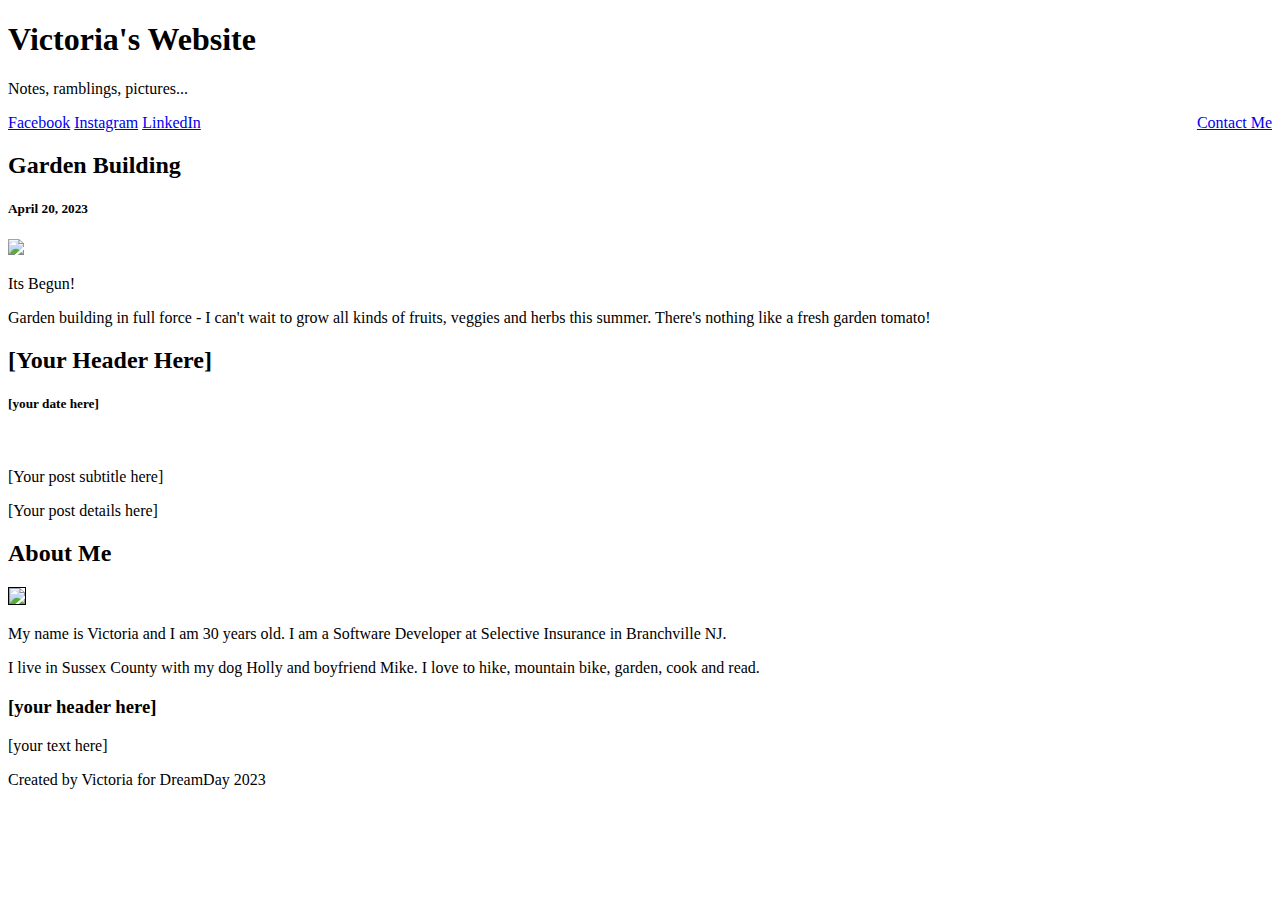
==== index.html @ 349fafe2 "Update index.html" ====
<!DOCTYPE html>
<html lang="en-US">

<head>
<link type="text/css" rel="stylesheet" href="css/style.css"/>
</head>

<body class="background">

    <div class="header">
        <h1>Victoria's Website</h1>
        <p>Notes, ramblings, pictures...</p>
    </div>

    <div class="topnav">
        <a href="http://facebook.com">Facebook</a>
        <a href="http://instagram.com">Instagram</a>
        <a href="http://www.linkedin.com">LinkedIn</a>
        <a href="#" style="float:right">Contact Me</a>
    </div>

    <div class="row">
        <div class="leftcolumn">
            <!-- Duplicate this "card" div and its contents to create another post entry on the page-->
            <div class="card">
                <h2 class="postname">Garden Building</h2>
                <h5 class="postdate">April 20, 2023</h5>
                <image src="https://tinyurl.com/bp8bpk2u" height="200px"></image>
                <p>Its Begun!</p>
                <p>Garden building in full force - I can't wait to grow all kinds of fruits, veggies and herbs this summer. There's nothing like a fresh garden tomato! </p>
            </div>
          <!-- end card div -->
          <div class="card">
                <h2 class="postname">[Your Header Here]</h2>
                <h5 class="postdate">[your date here]</h5>
                <image src="" height="200px"></image>
                <p>[Your post subtitle here]</p>
                <p>[Your post details here]</p>
            </div>
        </div>
      <!-- This is the right side column information on your page. You can duplicate the cards to create more boxes.-->
        <div class="rightcolumn">
            <div class="card">
                <h2>About Me</h2>
              <image src="https://tinyurl.com/53whnhts" width="100%" border="1px ">
              </image>
                <p>My name is Victoria and I am 30 years old. I am a Software Developer at Selective Insurance in Branchville NJ. </p>
              <p>I live in Sussex County with my dog Holly and boyfriend Mike. I love to hike, mountain bike, garden, cook and read.</p>
            </div>
            <div class="card">
                <h3>[your header here]</h3>
                <p>[your text here]</p>
            </div>
        </div>
    </div>
    <div class="footer">
        <p>Created by Victoria for DreamDay 2023</p>
    </div>
<script type="text/javascript" src="js/script.js"></script>
</body>
</html>
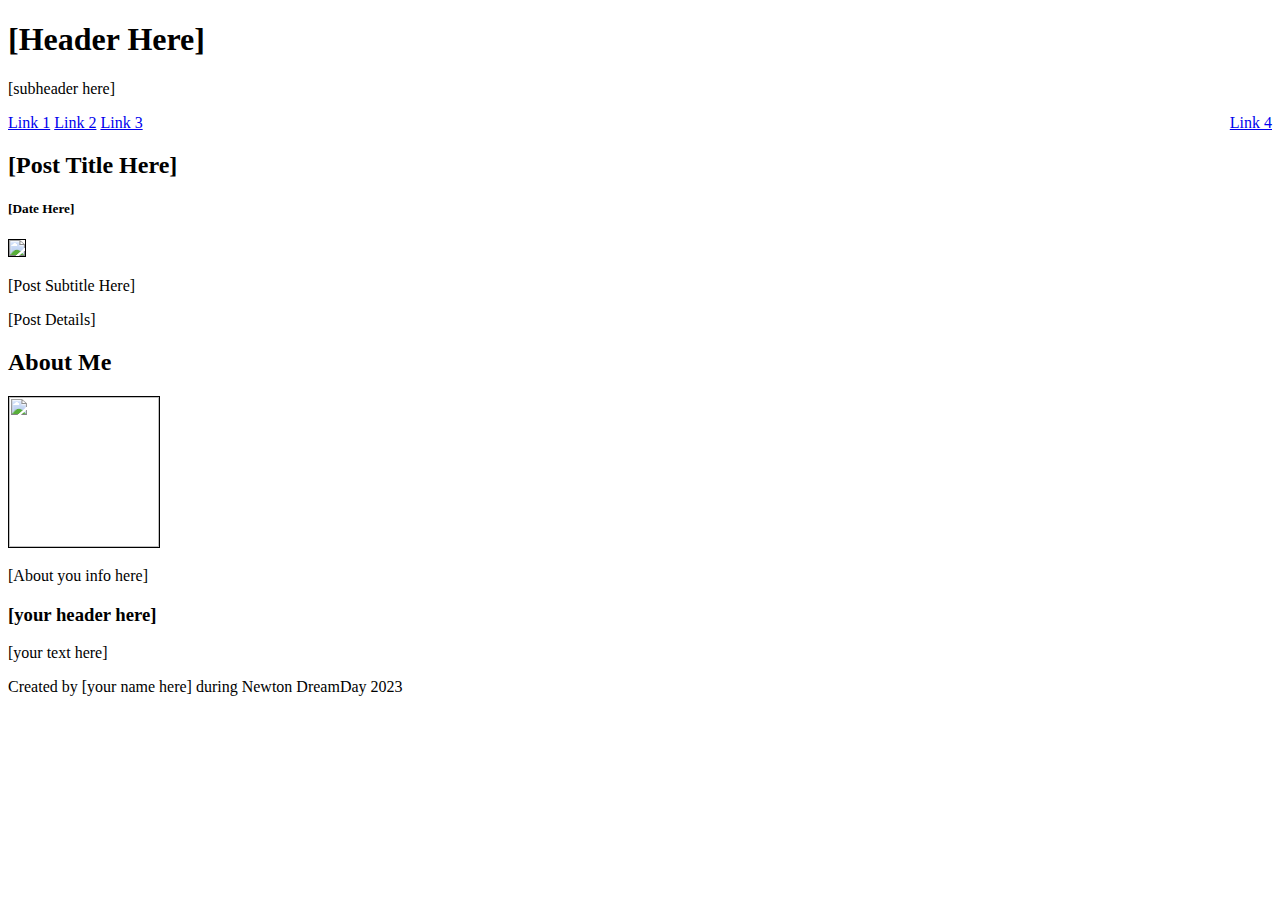
==== commit c076e3f1: "Create index.html" ====
--- a/index.html
+++ b/index.html
@@ -1,61 +1,50 @@
-<!DOCTYPE html>
-<html lang="en-US">
-
-<head>
-<link type="text/css" rel="stylesheet" href="css/style.css"/>
-</head>
-
-<body class="background">
-
-    <div class="header">
-        <h1>Victoria's Website</h1>
-        <p>Notes, ramblings, pictures...</p>
-    </div>
-
-    <div class="topnav">
-        <a href="http://facebook.com">Facebook</a>
-        <a href="http://instagram.com">Instagram</a>
-        <a href="http://www.linkedin.com">LinkedIn</a>
-        <a href="#" style="float:right">Contact Me</a>
-    </div>
-
-    <div class="row">
-        <div class="leftcolumn">
-            <!-- Duplicate this "card" div and its contents to create another post entry on the page-->
-            <div class="card">
-                <h2 class="postname">Garden Building</h2>
-                <h5 class="postdate">April 20, 2023</h5>
-                <image src="https://tinyurl.com/bp8bpk2u" height="200px"></image>
-                <p>Its Begun!</p>
-                <p>Garden building in full force - I can't wait to grow all kinds of fruits, veggies and herbs this summer. There's nothing like a fresh garden tomato! </p>
-            </div>
-          <!-- end card div -->
-          <div class="card">
-                <h2 class="postname">[Your Header Here]</h2>
-                <h5 class="postdate">[your date here]</h5>
-                <image src="" height="200px"></image>
-                <p>[Your post subtitle here]</p>
-                <p>[Your post details here]</p>
-            </div>
-        </div>
-      <!-- This is the right side column information on your page. You can duplicate the cards to create more boxes.-->
-        <div class="rightcolumn">
-            <div class="card">
-                <h2>About Me</h2>
-              <image src="https://tinyurl.com/53whnhts" width="100%" border="1px ">
-              </image>
-                <p>My name is Victoria and I am 30 years old. I am a Software Developer at Selective Insurance in Branchville NJ. </p>
-              <p>I live in Sussex County with my dog Holly and boyfriend Mike. I love to hike, mountain bike, garden, cook and read.</p>
-            </div>
-            <div class="card">
-                <h3>[your header here]</h3>
-                <p>[your text here]</p>
-            </div>
-        </div>
-    </div>
-    <div class="footer">
-        <p>Created by Victoria for DreamDay 2023</p>
-    </div>
-<script type="text/javascript" src="js/script.js"></script>
-</body>
-</html>
+<!DOCTYPE html>
+<html lang="en-US">
+
+<head>
+</head>
+
+<body class="background">
+
+    <div class="header">
+        <h1>[Header Here]</h1>
+        <p>[subheader here]</p>
+    </div>
+
+    <div class="topnav">
+        <a href="#">Link 1</a>
+        <a href="#">Link 2</a>
+        <a href="#">Link 3</a>
+        <a href="#" style="float:right">Link 4</a>
+    </div>
+
+    <div class="row">
+        <div class="leftcolumn">
+            <!-- Duplicate this "card" div and its contents to create another post entry on the page-->
+            <div class="card">
+                <h2 class="postname">[Post Title Here]</h2>
+                <h5 class="postdate">[Date Here]</h5>
+                <image src="#" height="200px" border="1px"></image>
+                <p>[Post Subtitle Here]</p>
+                <p>[Post Details]</p>
+            </div>
+          <!-- end card div -->
+        </div>
+      <!-- This is the right side column information on your page. You can duplicate the cards to create more boxes.-->
+        <div class="rightcolumn">
+            <div class="card">
+                <h2>About Me</h2>
+              <image src="#" width="150px" height="150px" border="1px"></image>
+                <p>[About you info here]</p>             
+            </div>
+            <div class="card">
+                <h3>[your header here]</h3>
+                <p>[your text here]</p>
+            </div>
+        </div>
+    </div>
+    <div class="footer">
+        <p>Created by [your name here] during Newton DreamDay 2023</p>
+    </div>
+</body>
+</html>
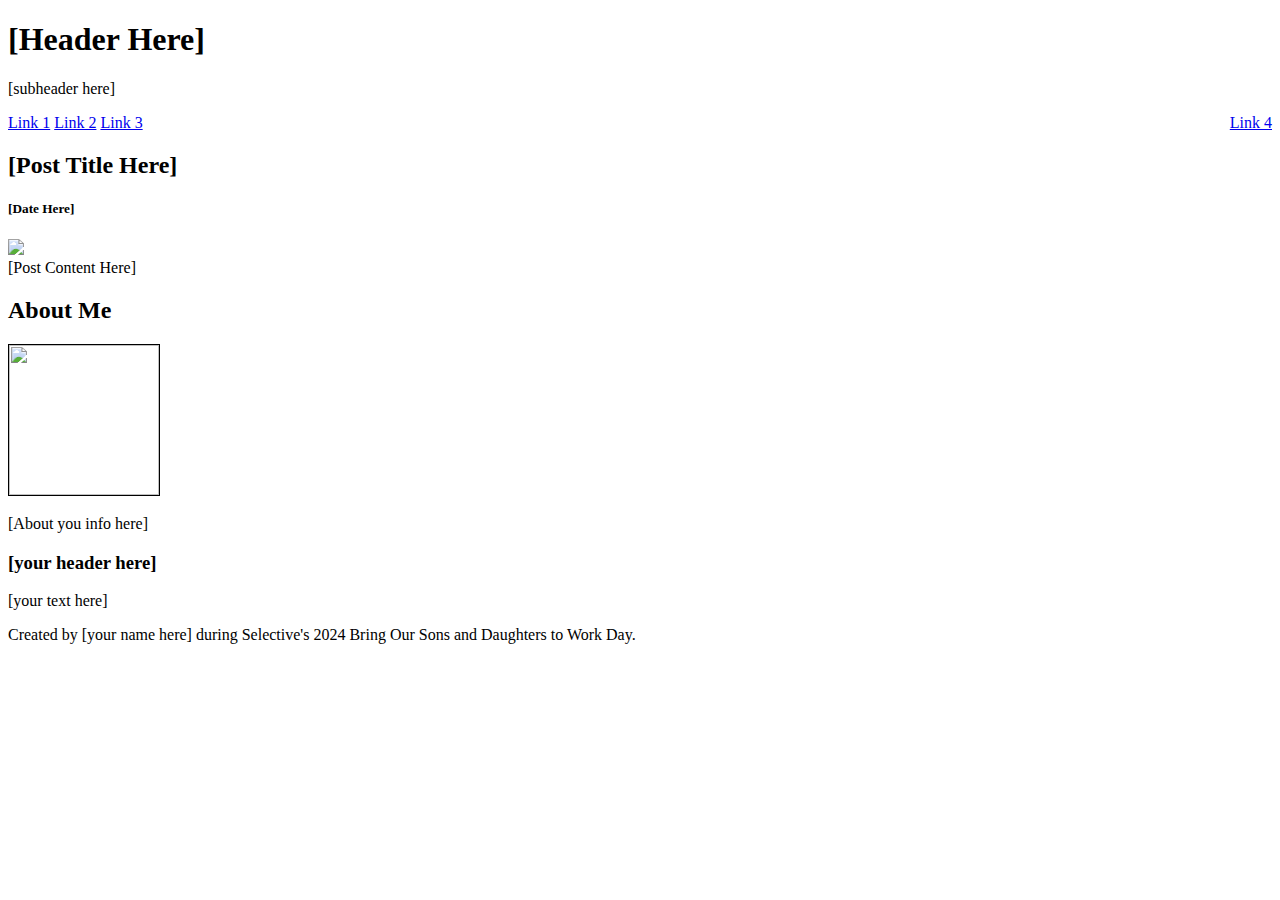
==== commit e60659ef: "Update for take your child to work day 2024" ====
--- a/index.html
+++ b/index.html
@@ -21,30 +21,29 @@
     <div class="row">
         <div class="leftcolumn">
             <!-- Duplicate this "card" div and its contents to create another post entry on the page-->
-            <div class="card">
+            <div class="leftcard">
                 <h2 class="postname">[Post Title Here]</h2>
                 <h5 class="postdate">[Date Here]</h5>
-                <image src="#" height="200px" border="1px"></image>
-                <p>[Post Subtitle Here]</p>
-                <p>[Post Details]</p>
+                <image class="cardimages" src="https://images.vexels.com/media/users/3/144131/isolated/preview/29576a7e0442960346703d3ecd6bac04-picture-doodle-icon.png" />
+                <div>[Post Content Here]</div>
             </div>
           <!-- end card div -->
         </div>
       <!-- This is the right side column information on your page. You can duplicate the cards to create more boxes.-->
         <div class="rightcolumn">
-            <div class="card">
+            <div class="rightcard">
                 <h2>About Me</h2>
-              <image src="#" width="150px" height="150px" border="1px"></image>
+              <image src="https://t3.ftcdn.net/jpg/04/09/41/38/360_F_409413806_DuSMyCn6VxLcRz50yHrtTMasQHcpG9gK.jpg" width="150px" height="150px" border="1px"></image>
                 <p>[About you info here]</p>             
             </div>
-            <div class="card">
+            <div class="rightcard">
                 <h3>[your header here]</h3>
                 <p>[your text here]</p>
             </div>
         </div>
     </div>
     <div class="footer">
-        <p>Created by [your name here] during Newton DreamDay 2023</p>
+        <p>Created by [your name here] during Selective's 2024 Bring Our Sons and Daughters to Work Day.</p>
     </div>
 </body>
 </html>
